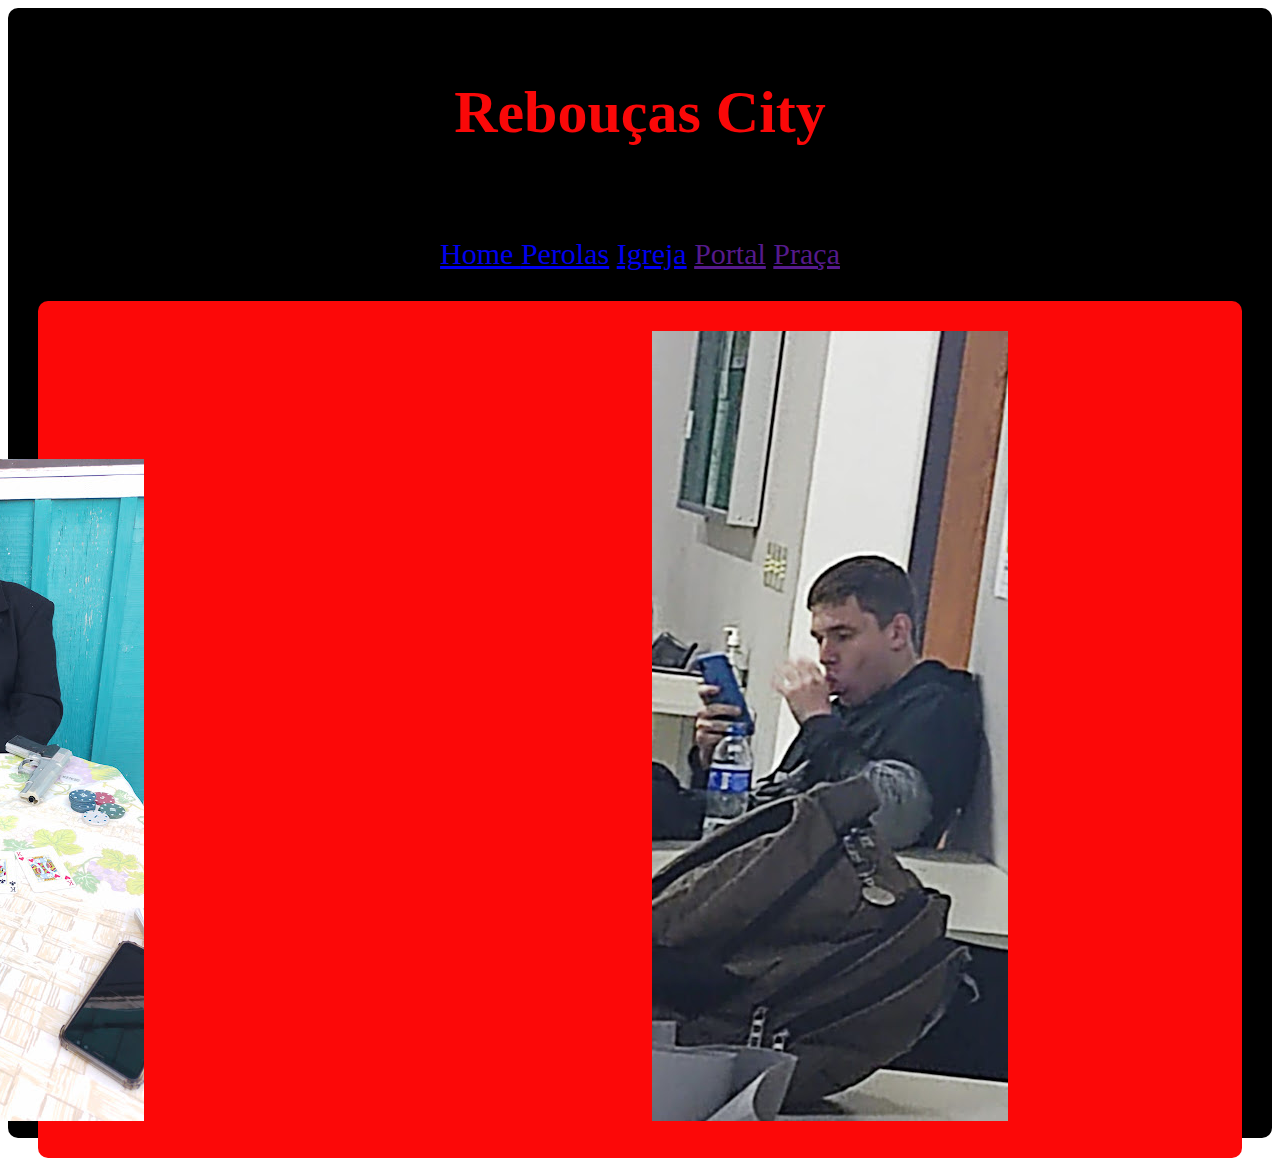
==== agiotagem.html @ 73720719 "hjhjdt" ====
<!DOCTYPE html>
<html lang="en">
<head>
    <meta charset="UTF-8">
    <meta http-equiv="X-UA-Compatible" content="IE=edge">
    <meta name="viewport" content="width=device-width, initial-scale=1.0">
    <title>Document</title>
    <link rel="stylesheet" href="css/css.css">
</head>
<body>
    <div>
             
        <h1>Rebouças City</h1>
           
            <p><a href="index.html">Home  </a> <a href="agiotagem.html">Perolas</a> <a href="jaojaopedemesa.html">Igreja</a> <a href="">Portal</a>   <a href="">Praça</a></p>
           <div class="renato">
                <img src="img/2256.jpg" alt="" id="renatao">
                <img src="img/Screenshot_20220914-182054_WhatsApp.jpg" alt="">
           </div>
    </div>

    
</body>
</html>
---- css/css.css ----
body
{
    background-color: rgba(247, 12, 12, 0);
    font-family: Cambria, Cochin, Georgia, Times, 'Times New Roman', serif;

}
div
{
 background-color: black;
 color: rgb(250, 8, 8);
 padding: 30px;
 position: relative;
 border-radius: 10px;
 text-align:center;
 font-size: 30px;

}
p
{
    text-align: center;
    position: relative;
    top: 50px;
    
}
.jonhnn
{
  background-color: rgb(255, 255, 255);
  align-self: center;

}
.bah
{
    text-align: left;
}
.igreja
{
    background-color: white;
    color: black;
}
.renato
{
    background-color: rgb(252, 8, 8);
    top: 50px;
}

#renatao {
    position: relative;
    left: -500px;
    
}
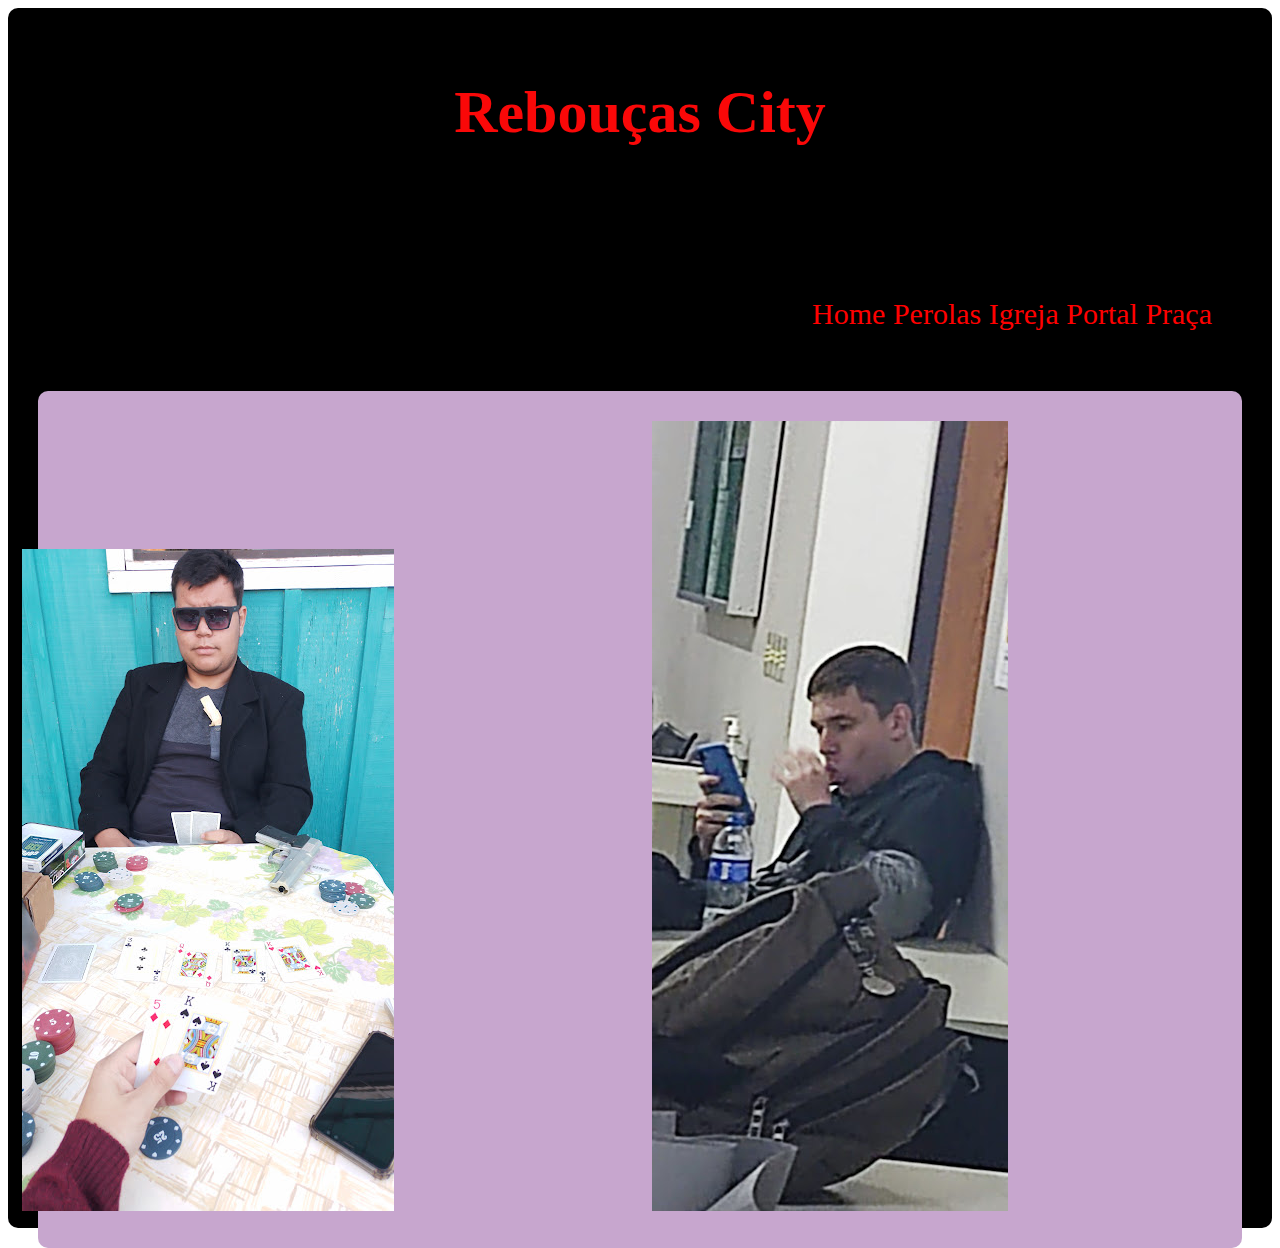
==== commit a6a7d05f: "vbfgdfv" ====
--- a/agiotagem.html
+++ b/agiotagem.html
@@ -11,8 +11,9 @@
     <div>
              
         <h1>Rebouças City</h1>
-           
+           <div class="mathias">
             <p><a href="index.html">Home  </a> <a href="agiotagem.html">Perolas</a> <a href="jaojaopedemesa.html">Igreja</a> <a href="">Portal</a>   <a href="">Praça</a></p>
+            </div>
            <div class="renato">
                 <img src="img/2256.jpg" alt="" id="renatao">
                 <img src="img/Screenshot_20220914-182054_WhatsApp.jpg" alt="">
--- a/css/css.css
+++ b/css/css.css
@@ -2,6 +2,8 @@
 {
     background-color: rgba(247, 12, 12, 0);
     font-family: Cambria, Cochin, Georgia, Times, 'Times New Roman', serif;
+    /* background-image: url(../img/downloa.jpg);
+    background-size: cover;*/
 
 }
 div
@@ -13,13 +15,23 @@
  border-radius: 10px;
  text-align:center;
  font-size: 30px;
+}
+.mathias a 
+{
+    text-decoration: none;
+    color: red;
 
+}
+.mathias a:hover
+{
+    color: rgb(21, 255, 0);
 }
 p
 {
-    text-align: center;
+    text-align: right;
     position: relative;
     top: 50px;
+    
     
 }
 .jonhnn
@@ -39,12 +51,17 @@
 }
 .renato
 {
-    background-color: rgb(252, 8, 8);
+    background-color: rgb(199, 166, 206);
     top: 50px;
 }
 
 #renatao {
     position: relative;
-    left: -500px;
+    left: -250px;
     
+}
+.haha
+{
+    margin: 10px  ;
+    background-color: antiquewhite;
 }